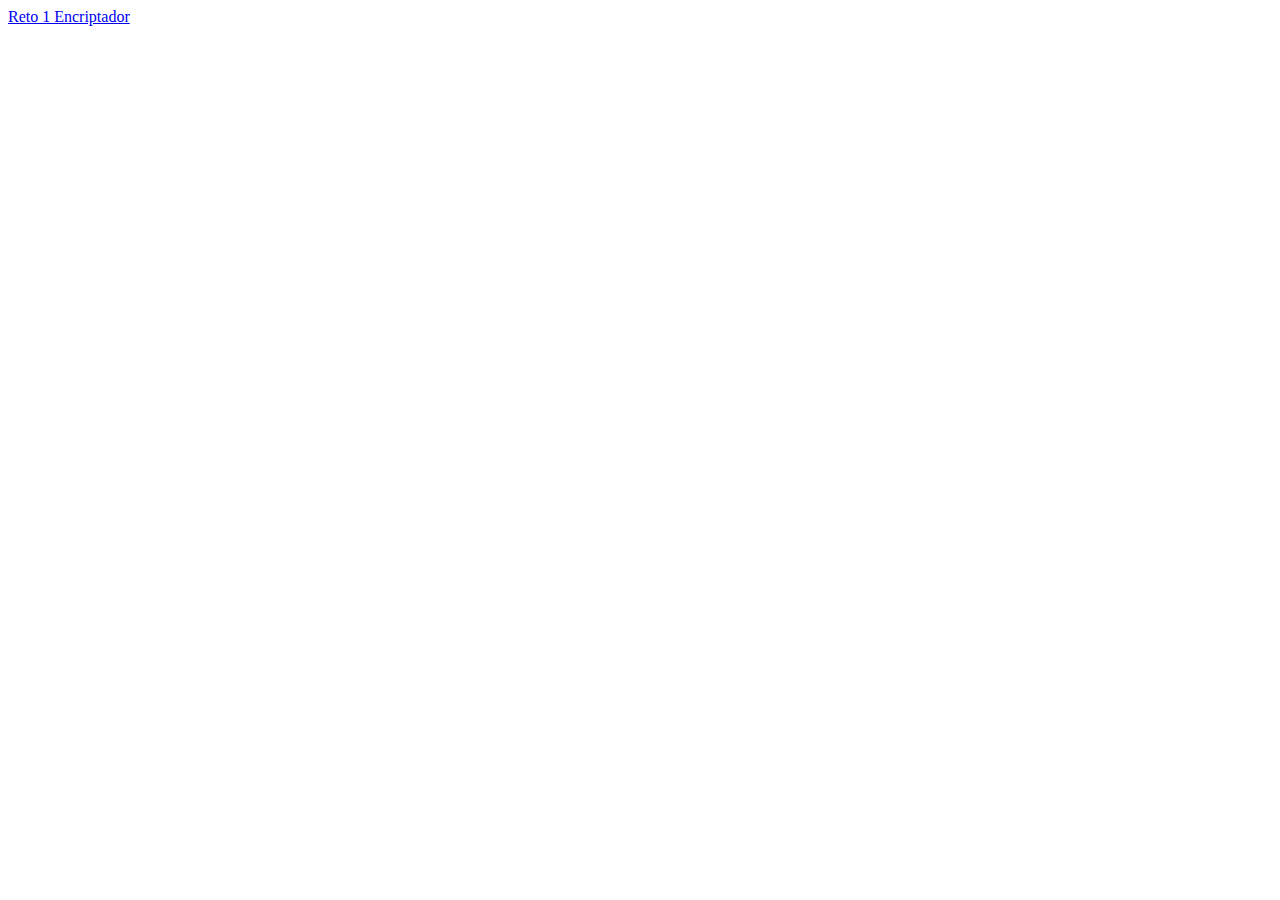
==== index.html @ 3efca346 "first commit" ====
<!DOCTYPE html>
<html lang="es">
<head>
    <meta charset="UTF-8">
    <meta http-equiv="X-UA-Compatible" content="IE=edge">
    <meta name="viewport" content="width=device-width, initial-scale=1.0">
    <title>Challenges Oracle ONE</title>
</head>
<body>
    <a href="/Reto 1 Encripator de texto/index.html">Reto 1 Encriptador</a>
</body>
</html>
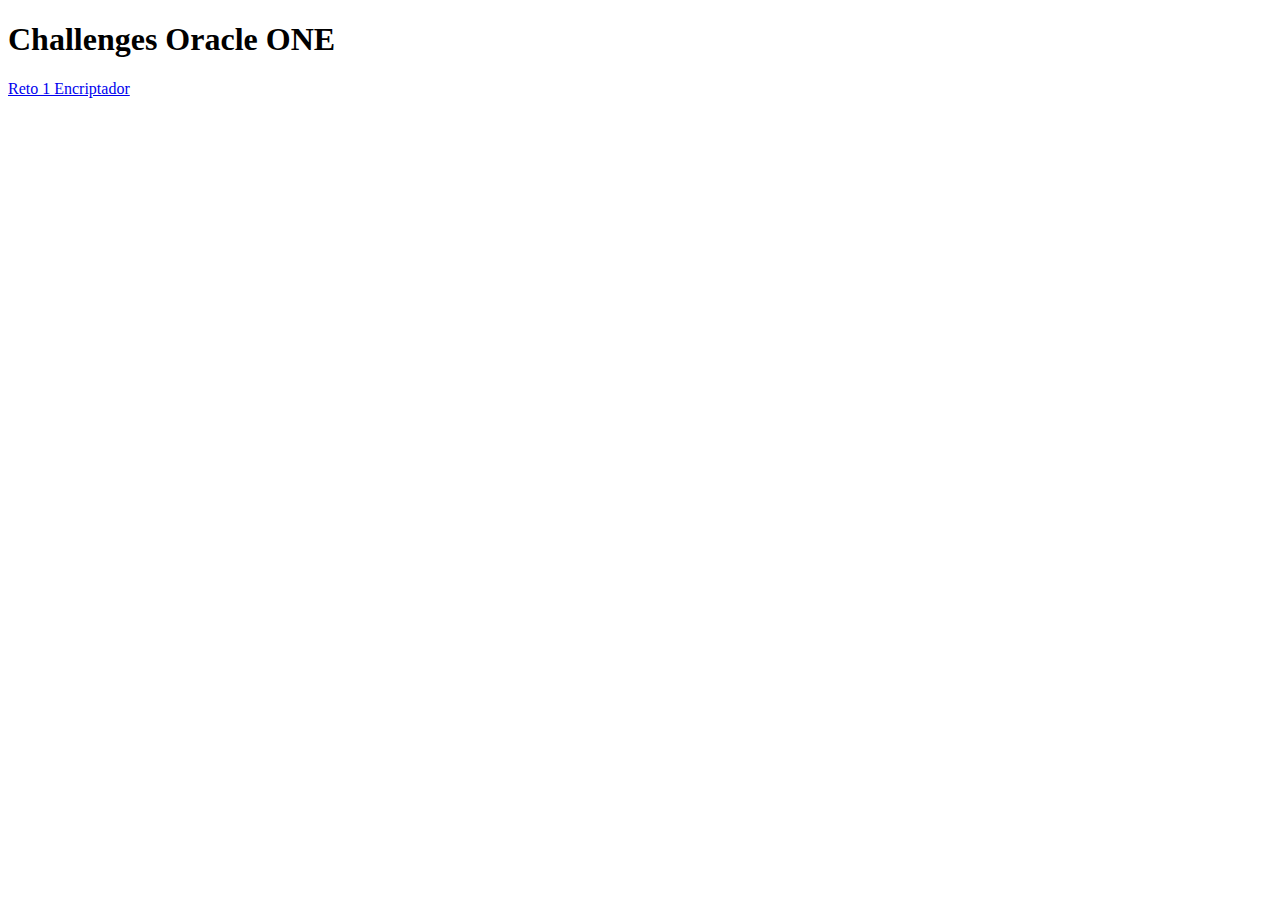
==== commit 98692e7c: "add h1" ====
--- a/index.html
+++ b/index.html
@@ -7,6 +7,9 @@
     <title>Challenges Oracle ONE</title>
 </head>
 <body>
+    <header>
+        <h1>Challenges Oracle ONE</h1>
+    </header>
     <a href="/Reto 1 Encripator de texto/index.html">Reto 1 Encriptador</a>
 </body>
 </html>